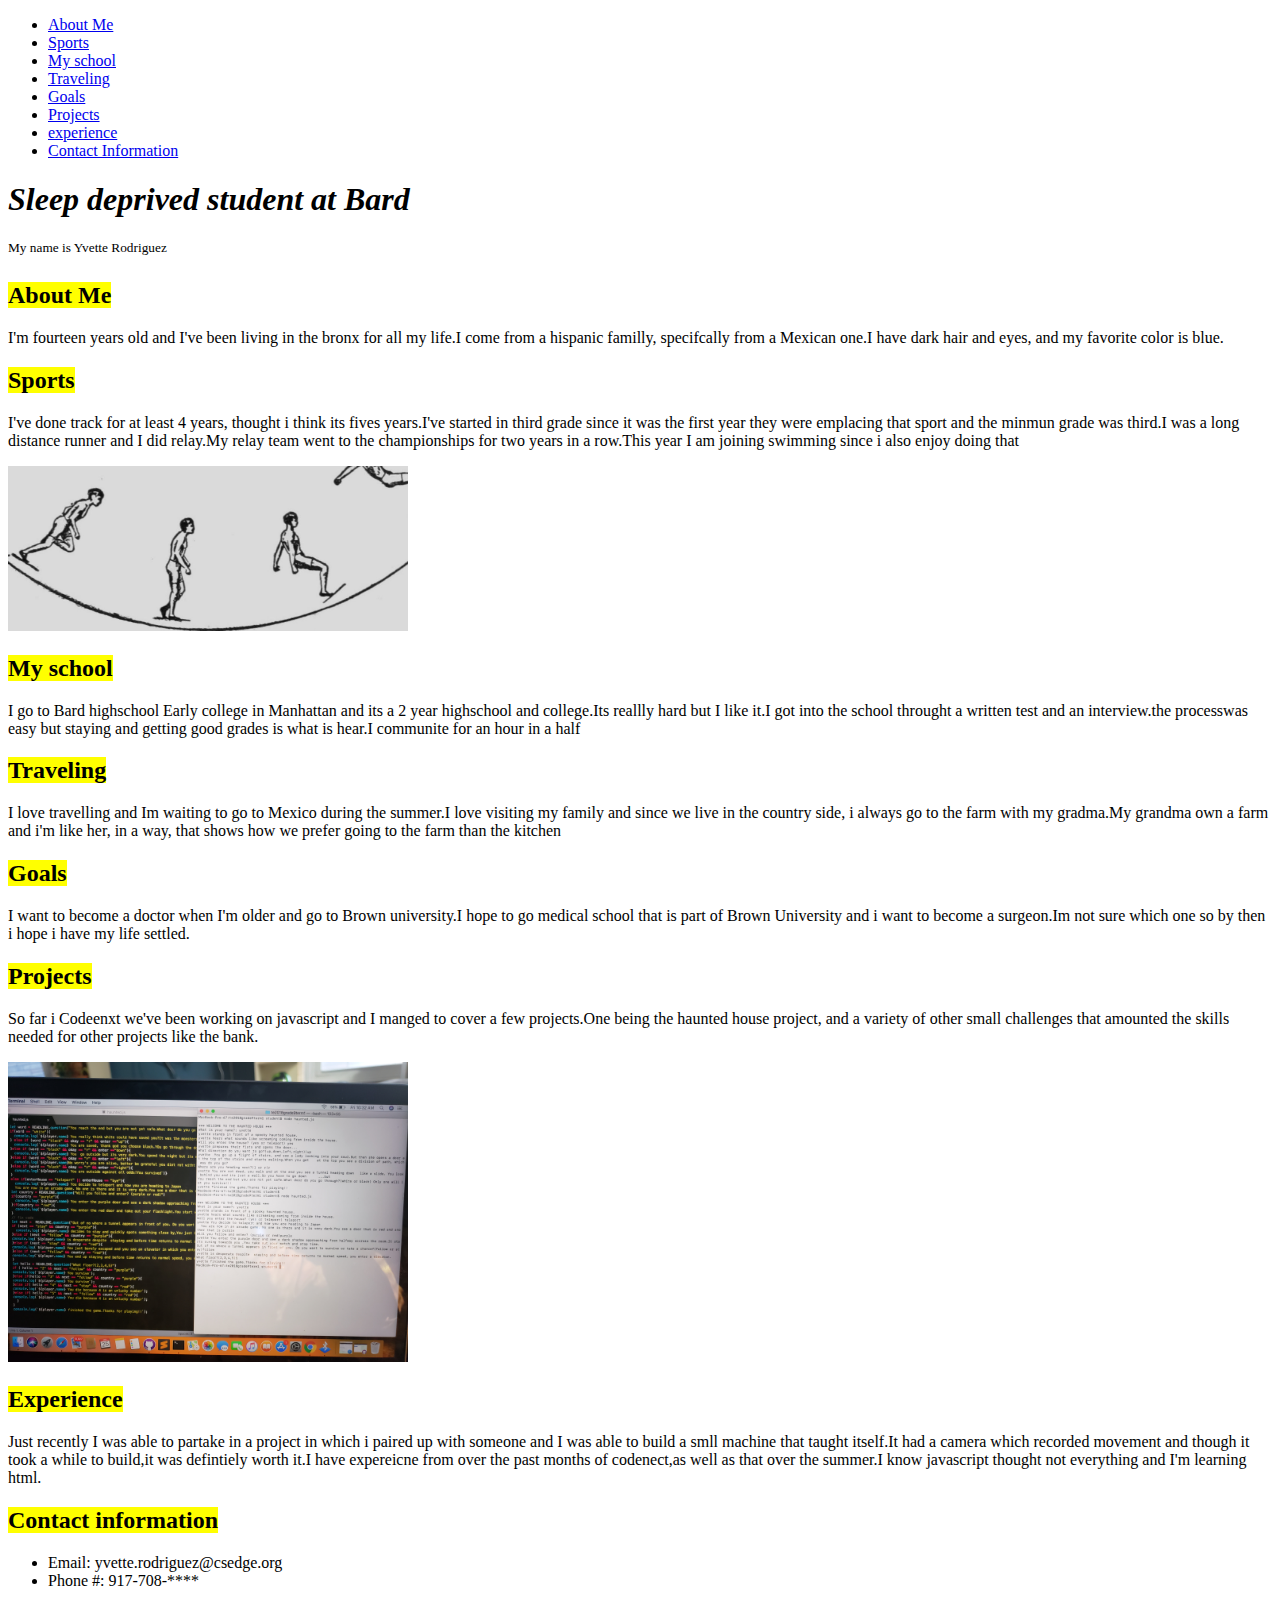
==== index.html @ c1479ac4 "save" ====
<!DOCTYPE html>
<html lang="en" dir="ltr">
  <head>
    <meta charset="utf-8">
    <title></title>
  </head>
  <body>
    <nav>
        <!-- Put your navigational links here -->
        <ul>
          <li> <a href="#about">About Me</a></li>
          <li><a href="#sports">Sports</a></li>
          <li><a href="#Bard">My school</a></li>
          <li><a href="#travel">Traveling</a></li>
          <li><a href="#future">Goals</a></li>
          <li><a href="#never">Projects</a></li>
          <li><a href="#yvette">experience</a></li>
          <li><a href="#experience">Contact Information</a></li>
        </ul>
    </nav>
    <header>
        <!-- Put your introductory content here -->
        <h1 "> <strong><em> Sleep deprived student at Bard</em></strong> </h1>
        <sup> My name is Yvette Rodriguez </sup></h3>
    </header>
    <main>
        <!-- Put your main content here -->
        <h2 id="about"><mark>About Me</mark></h2>
            <p>I'm fourteen years old and I've been living in the bronx for all my life.I come from a hispanic familly, specifcally from a Mexican one.I have dark hair and eyes, and my favorite color is blue.</p>
        <h2 id="sports"><mark>Sports</mark></h2>
            <p>I've done track for at least 4 years, thought i think its fives years.I've started in third grade since it was the first year they were emplacing that sport and the minmun grade was third.I was a long distance runner and I did relay.My relay team went to the championships for two years in a row.This year I am joining swimming since i also enjoy doing that</p>
        <img src="running.gif" alt="running"
            length="800px" width= "400px">
        <h2 id="Bard"><mark>My school</mark></h2>
            <p>I go to Bard highschool Early college in Manhattan and its a 2 year highschool and college.Its reallly hard but I like it.I got into the school throught a written test and an interview.the processwas easy but staying and getting good grades is what is hear.I communite for an hour in a half</p>
        <h2 id="travel"><mark>Traveling</mark></h2>
            <p>I love travelling and Im waiting to go to Mexico during the summer.I love visiting my family and since we live in the country side, i always go to the farm with my gradma.My grandma own a farm and i'm like her, in a way, that shows how we prefer going to the farm than the kitchen</p>
        <h2 id="future"><mark>Goals</mark></h2>
            <p>I want to become a doctor when I'm older and go to Brown university.I hope to go medical school that is part of Brown University and i want to become a surgeon.Im not sure which one so by then i hope i have my life settled.</p>
        <h2 id="never"><mark>Projects</mark></h2>
          <p>So far i  Codeenxt we've been working on javascript and I manged to cover a few projects.One being the haunted house project, and a variety of other small challenges that amounted the skills needed for other projects like the bank.</p>
          <img src="codenext.jpg" alt="computer"
            length="800px" width= "400px">
        <h2 id="yvette"><mark>Experience</mark></h2>
          <p>Just recently I was able to partake in a project in which i paired up with someone and I was able to build a smll machine that taught itself.It had a camera which recorded movement and though it took a while to build,it was defintiely worth it.I  have expereicne from over the past months of codenect,as well as that over the summer.I know javascript thought not everything and I'm learning html.</p>
        <h2 id="experience"><mark>Contact information</mark></h2>
          <p>
            <ul>
              <li>Email: yvette.rodriguez@csedge.org</li>
              <li>Phone #: 917-708-****</li>
            </ul>
          </p>
    </main>
  </body>
</html>
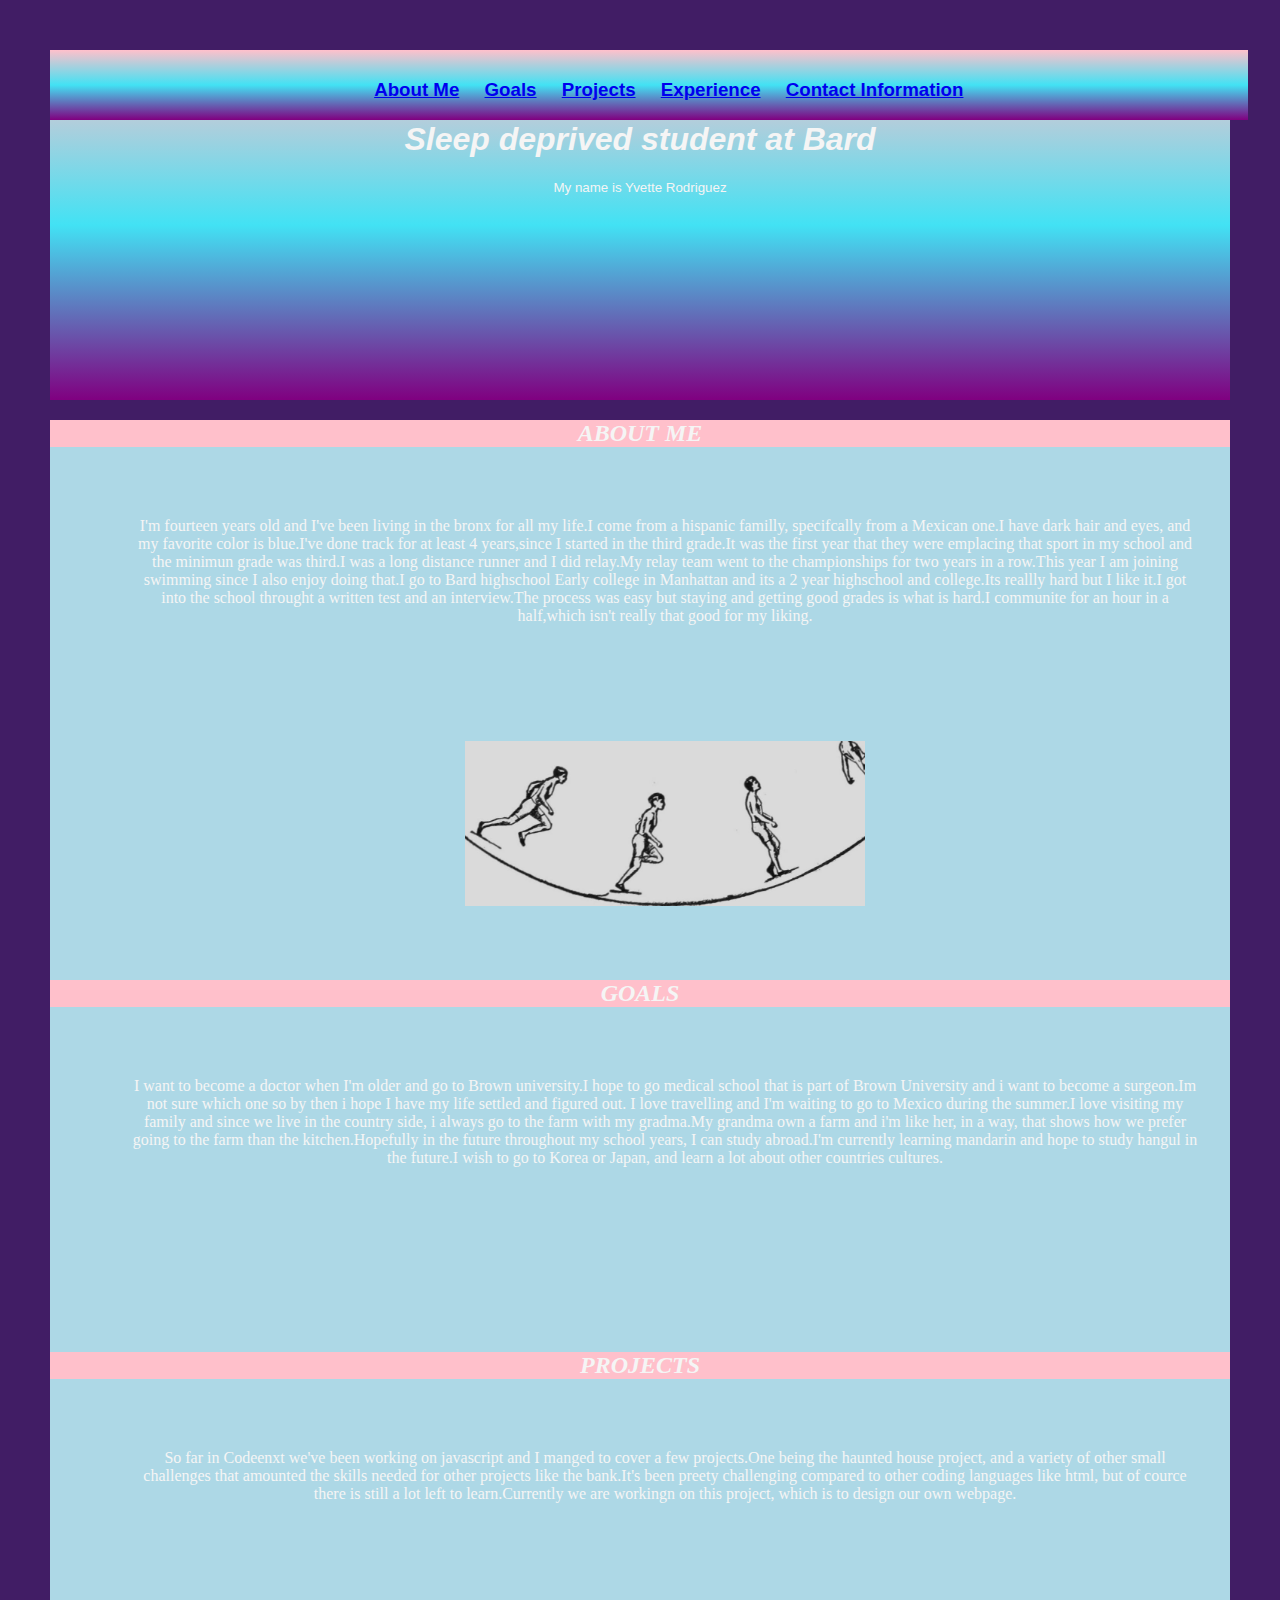
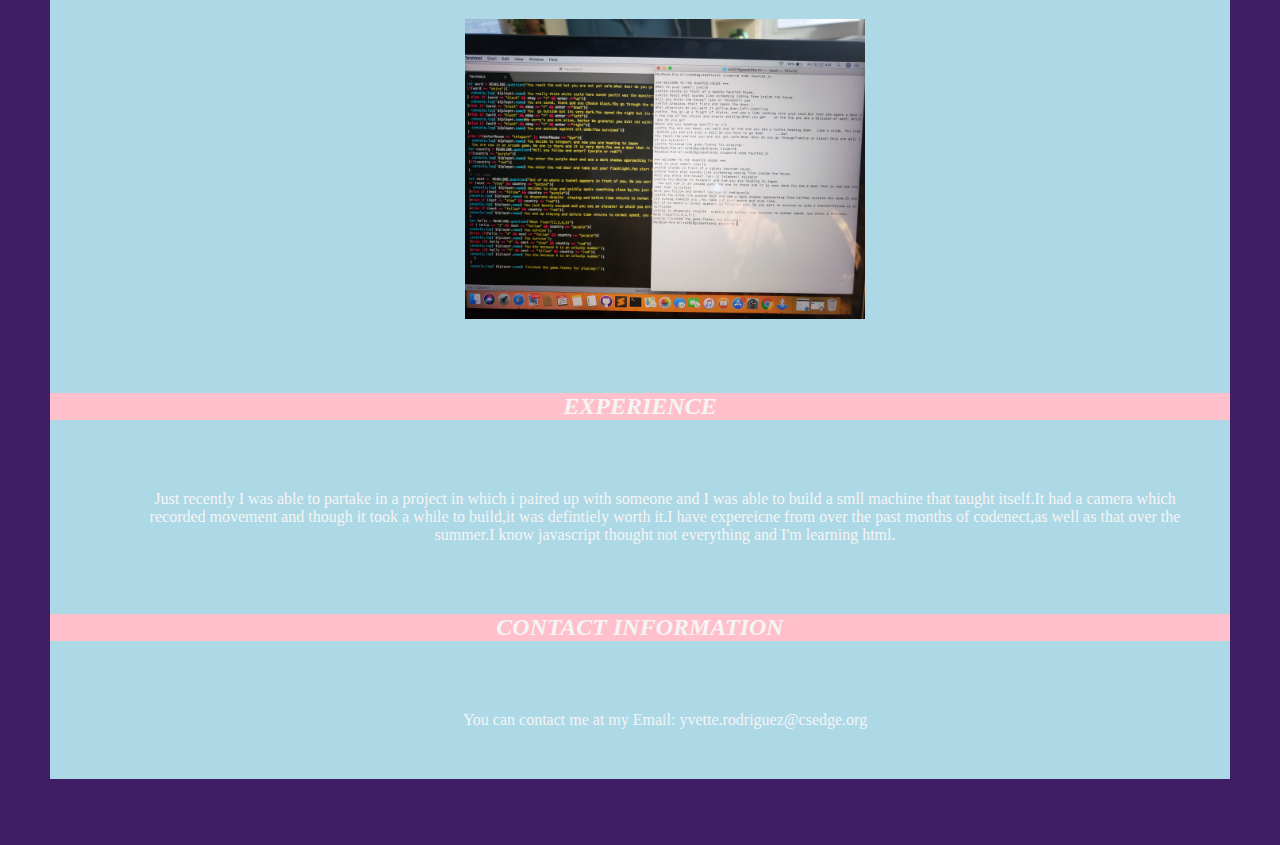
==== commit 46a277c8: "so far" ====
--- a/index.html
+++ b/index.html
@@ -1,22 +1,21 @@
 <!DOCTYPE html>
 <html lang="en" dir="ltr">
   <head>
-    <meta charset="utf-8">
-    <title></title>
+      <title>Yvette Portfolio</title>
+      <link rel="stylesheet" href="style.css">
+
+    
   </head>
   <body>
     <nav>
         <!-- Put your navigational links here -->
-        <ul>
+        <ul><h3>
           <li> <a href="#about">About Me</a></li>
-          <li><a href="#sports">Sports</a></li>
-          <li><a href="#Bard">My school</a></li>
-          <li><a href="#travel">Traveling</a></li>
           <li><a href="#future">Goals</a></li>
           <li><a href="#never">Projects</a></li>
-          <li><a href="#yvette">experience</a></li>
+          <li><a href="#yvette">Experience</a></li>
           <li><a href="#experience">Contact Information</a></li>
-        </ul>
+        </h3></ul>
     </nav>
     <header>
         <!-- Put your introductory content here -->
@@ -25,31 +24,23 @@
     </header>
     <main>
         <!-- Put your main content here -->
-        <h2 id="about"><mark>About Me</mark></h2>
-            <p>I'm fourteen years old and I've been living in the bronx for all my life.I come from a hispanic familly, specifcally from a Mexican one.I have dark hair and eyes, and my favorite color is blue.</p>
-        <h2 id="sports"><mark>Sports</mark></h2>
-            <p>I've done track for at least 4 years, thought i think its fives years.I've started in third grade since it was the first year they were emplacing that sport and the minmun grade was third.I was a long distance runner and I did relay.My relay team went to the championships for two years in a row.This year I am joining swimming since i also enjoy doing that</p>
+        <h2 id="about">About Me</h2>
+            <p>I'm fourteen years old and I've been living in the bronx for all my life.I come from a hispanic familly, specifcally from a Mexican one.I have dark hair and eyes, and my favorite color is blue.I've done track for at least 4 years,since I started in the third grade.It was the first year that they were emplacing that sport in my school and the minimun grade was third.I was a long distance runner and I did relay.My relay team went to the championships for two years in a row.This year I am joining swimming since I also enjoy doing that.I go to Bard highschool Early college in Manhattan and its a 2 year highschool and college.Its reallly hard but I like it.I got into the school throught a written test and an interview.The process was easy but staying and getting good grades is what is hard.I communite for an hour in a half,which isn't really that good for my liking.</p>
         <img src="running.gif" alt="running"
             length="800px" width= "400px">
-        <h2 id="Bard"><mark>My school</mark></h2>
-            <p>I go to Bard highschool Early college in Manhattan and its a 2 year highschool and college.Its reallly hard but I like it.I got into the school throught a written test and an interview.the processwas easy but staying and getting good grades is what is hear.I communite for an hour in a half</p>
-        <h2 id="travel"><mark>Traveling</mark></h2>
-            <p>I love travelling and Im waiting to go to Mexico during the summer.I love visiting my family and since we live in the country side, i always go to the farm with my gradma.My grandma own a farm and i'm like her, in a way, that shows how we prefer going to the farm than the kitchen</p>
-        <h2 id="future"><mark>Goals</mark></h2>
-            <p>I want to become a doctor when I'm older and go to Brown university.I hope to go medical school that is part of Brown University and i want to become a surgeon.Im not sure which one so by then i hope i have my life settled.</p>
-        <h2 id="never"><mark>Projects</mark></h2>
-          <p>So far i  Codeenxt we've been working on javascript and I manged to cover a few projects.One being the haunted house project, and a variety of other small challenges that amounted the skills needed for other projects like the bank.</p>
+       
+    
+        <h2 id="future">Goals</h2>
+            <p>I want to become a doctor when I'm older and go to Brown university.I hope to go medical school that is part of Brown University and i want to become a surgeon.Im not sure which one so by then i hope I have my life settled and figured out. I love travelling and I'm waiting to go to Mexico during the summer.I love visiting my family and since we live in the country side, i always go to the farm with my gradma.My grandma own a farm and i'm like her, in a way, that shows how we prefer going to the farm than the kitchen.Hopefully in the future throughout my school years, I can study abroad.I'm currently learning mandarin and hope to study hangul in the future.I wish to go to Korea or Japan, and learn a lot about other countries cultures.</p></p>
+        <h2 id="never">Projects</h2>
+          <p>So far in Codeenxt we've been working on javascript and I manged to cover a few projects.One being the haunted house project, and a variety of other small challenges that amounted the skills needed for other projects like the bank.It's been preety challenging compared to other coding languages like html, but of cource there is still a lot left to learn.Currently we are workingn on this project, which is to design our own webpage.</p>
           <img src="codenext.jpg" alt="computer"
             length="800px" width= "400px">
-        <h2 id="yvette"><mark>Experience</mark></h2>
+        <h2 id="yvette">Experience</h2>
           <p>Just recently I was able to partake in a project in which i paired up with someone and I was able to build a smll machine that taught itself.It had a camera which recorded movement and though it took a while to build,it was defintiely worth it.I  have expereicne from over the past months of codenect,as well as that over the summer.I know javascript thought not everything and I'm learning html.</p>
-        <h2 id="experience"><mark>Contact information</mark></h2>
-          <p>
-            <ul>
-              <li>Email: yvette.rodriguez@csedge.org</li>
-              <li>Phone #: 917-708-****</li>
-            </ul>
-          </p>
+        <h2 id="experience">Contact information</h2>
+          <p>You can contact me at my Email: yvette.rodriguez@csedge.org</p>
+          
     </main>
   </body>
 </html>
--- a/style.css
+++ b/style.css
@@ -0,0 +1,68 @@
+main{
+text-align: center;
+font-family: 'Bellefair', serif;
+background-color: lightblue;
+}
+
+nav ul li {
+display: inline;
+padding: 10px 0px;
+margin: 0px 10px;
+
+}
+nav {
+	width: 92%;
+	height: 50px;
+	padding: 10px 10px;
+	position: fixed;
+}
+header {
+  	text-align: center;
+ 	height: 300px;
+	padding-top: 50px;
+
+}
+header,nav{background-image: linear-gradient( pink,#42e2f4,purple);}
+body {
+	margin: 0;
+	padding: 50px;
+	color: 	#F5F5F5;
+	background-color: #411d65;
+	text-align: center;
+	font-family: 'PT Sans', sans-serif;
+}
+img{padding-top: 50px;
+  padding-right: 30px;
+  padding-bottom: 50px;
+  padding-left: 80px}
+
+
+main p{padding-top: 50px;
+  padding-right: 30px;
+  padding-bottom: 50px;
+  padding-left: 80px
+	
+	}
+	#about{
+		font-style:italic;
+		text-transform: uppercase;
+		background-color:pink;
+	}
+	#future{
+		font-style:italic;
+		text-transform: uppercase;
+		background-color:pink;}
+	#never{
+		font-style:italic;
+		text-transform: uppercase;
+		background-color:pink;}
+	#yvette{
+		font-style:italic;
+		text-transform: uppercase;
+		background-color:pink;}
+	#experience{
+		font-style:italic;
+		text-transform: uppercase;
+		background-color:pink;}
+
+
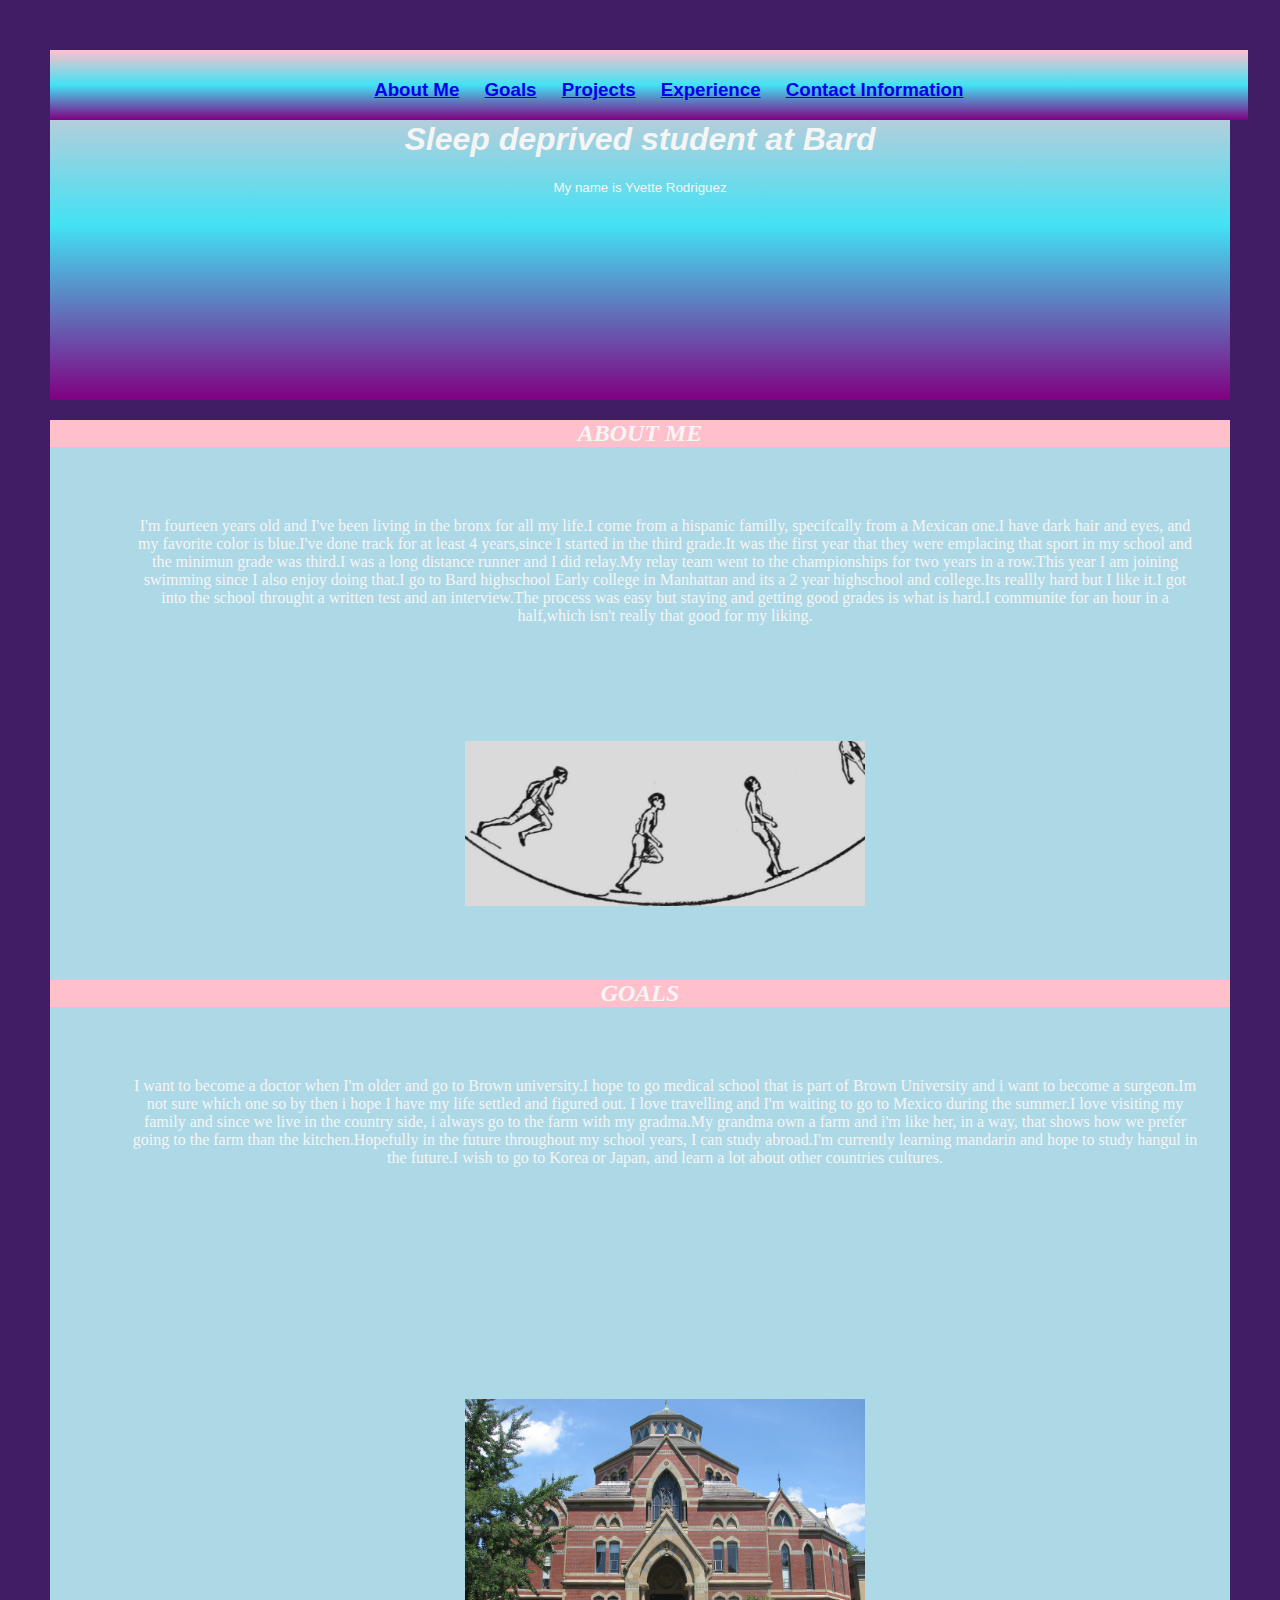
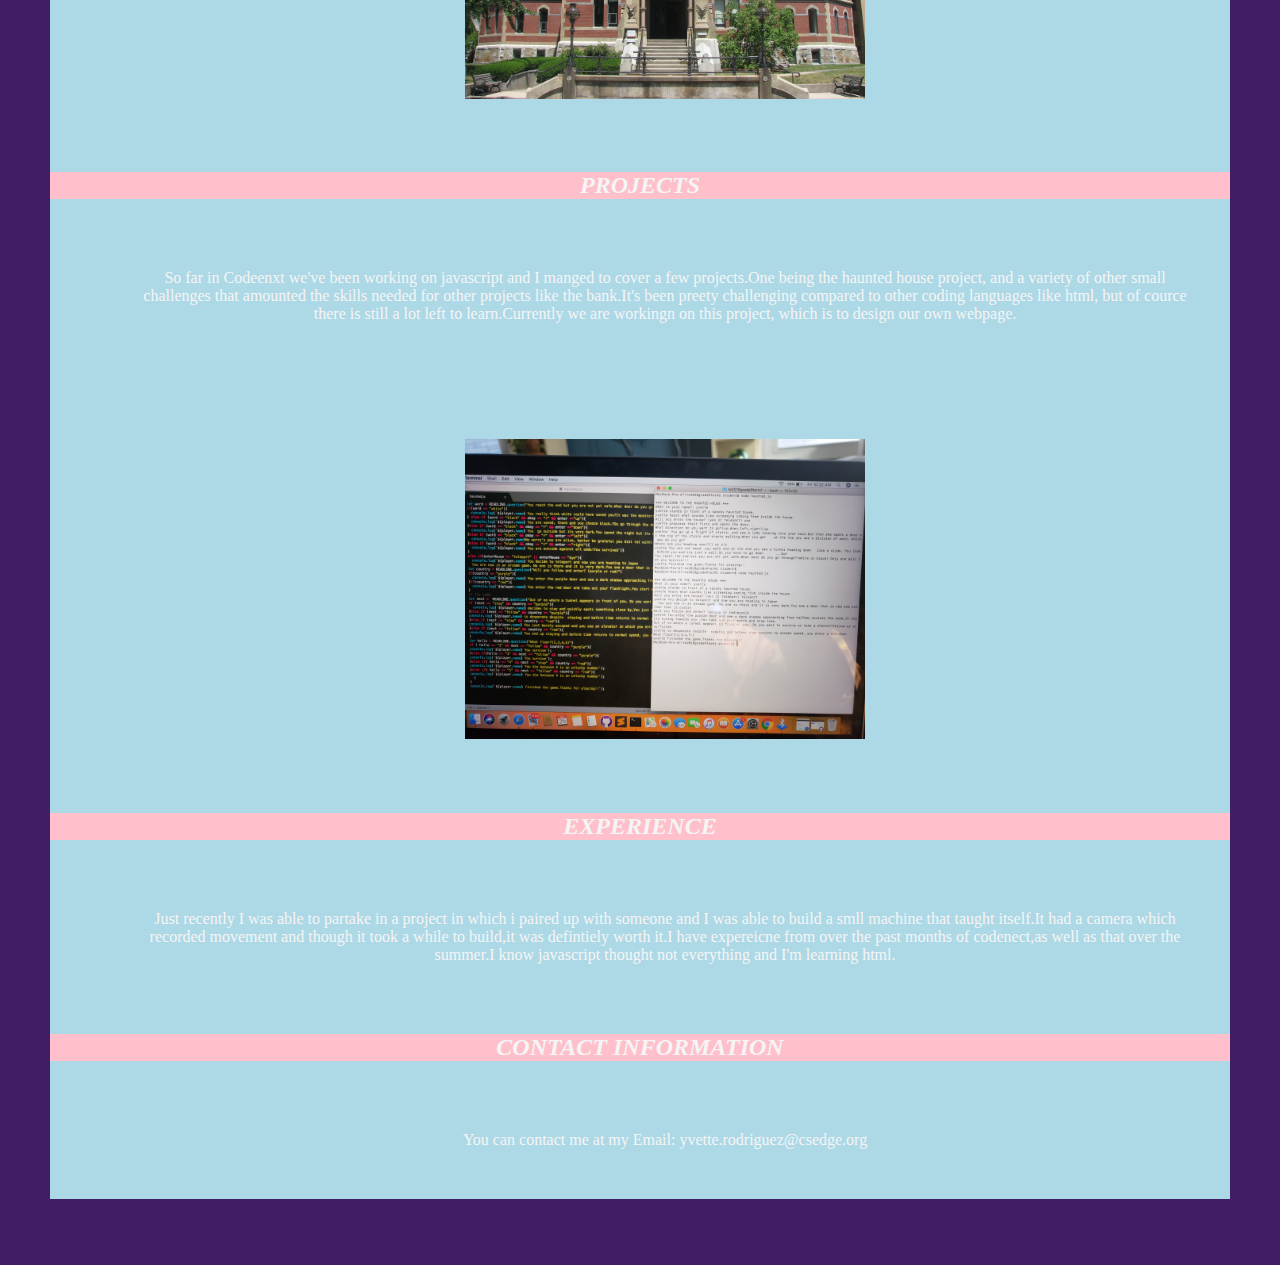
==== commit dae25ce1: "so" ====
--- a/index.html
+++ b/index.html
@@ -21,7 +21,9 @@
         <!-- Put your introductory content here -->
         <h1 "> <strong><em> Sleep deprived student at Bard</em></strong> </h1>
         <sup> My name is Yvette Rodriguez </sup></h3>
+          
     </header>
+  
     <main>
         <!-- Put your main content here -->
         <h2 id="about">About Me</h2>
@@ -32,6 +34,9 @@
     
         <h2 id="future">Goals</h2>
             <p>I want to become a doctor when I'm older and go to Brown university.I hope to go medical school that is part of Brown University and i want to become a surgeon.Im not sure which one so by then i hope I have my life settled and figured out. I love travelling and I'm waiting to go to Mexico during the summer.I love visiting my family and since we live in the country side, i always go to the farm with my gradma.My grandma own a farm and i'm like her, in a way, that shows how we prefer going to the farm than the kitchen.Hopefully in the future throughout my school years, I can study abroad.I'm currently learning mandarin and hope to study hangul in the future.I wish to go to Korea or Japan, and learn a lot about other countries cultures.</p></p>
+             <img src="brown.jpg" alt="school"
+            length="800px" width= "400px">
+       
         <h2 id="never">Projects</h2>
           <p>So far in Codeenxt we've been working on javascript and I manged to cover a few projects.One being the haunted house project, and a variety of other small challenges that amounted the skills needed for other projects like the bank.It's been preety challenging compared to other coding languages like html, but of cource there is still a lot left to learn.Currently we are workingn on this project, which is to design our own webpage.</p>
           <img src="codenext.jpg" alt="computer"
@@ -43,4 +48,9 @@
           
     </main>
   </body>
+
+
+
+
+
 </html>
--- a/style.css
+++ b/style.css
@@ -52,17 +52,15 @@
 		font-style:italic;
 		text-transform: uppercase;
 		background-color:pink;}
-	#never{
-		font-style:italic;
+	#never{font-style:italic;
 		text-transform: uppercase;
 		background-color:pink;}
-	#yvette{
-		font-style:italic;
+	#yvette{font-style:italic;
 		text-transform: uppercase;
 		background-color:pink;}
-	#experience{
-		font-style:italic;
+	#experience{font-style:italic;
 		text-transform: uppercase;
 		background-color:pink;}
 
 
+
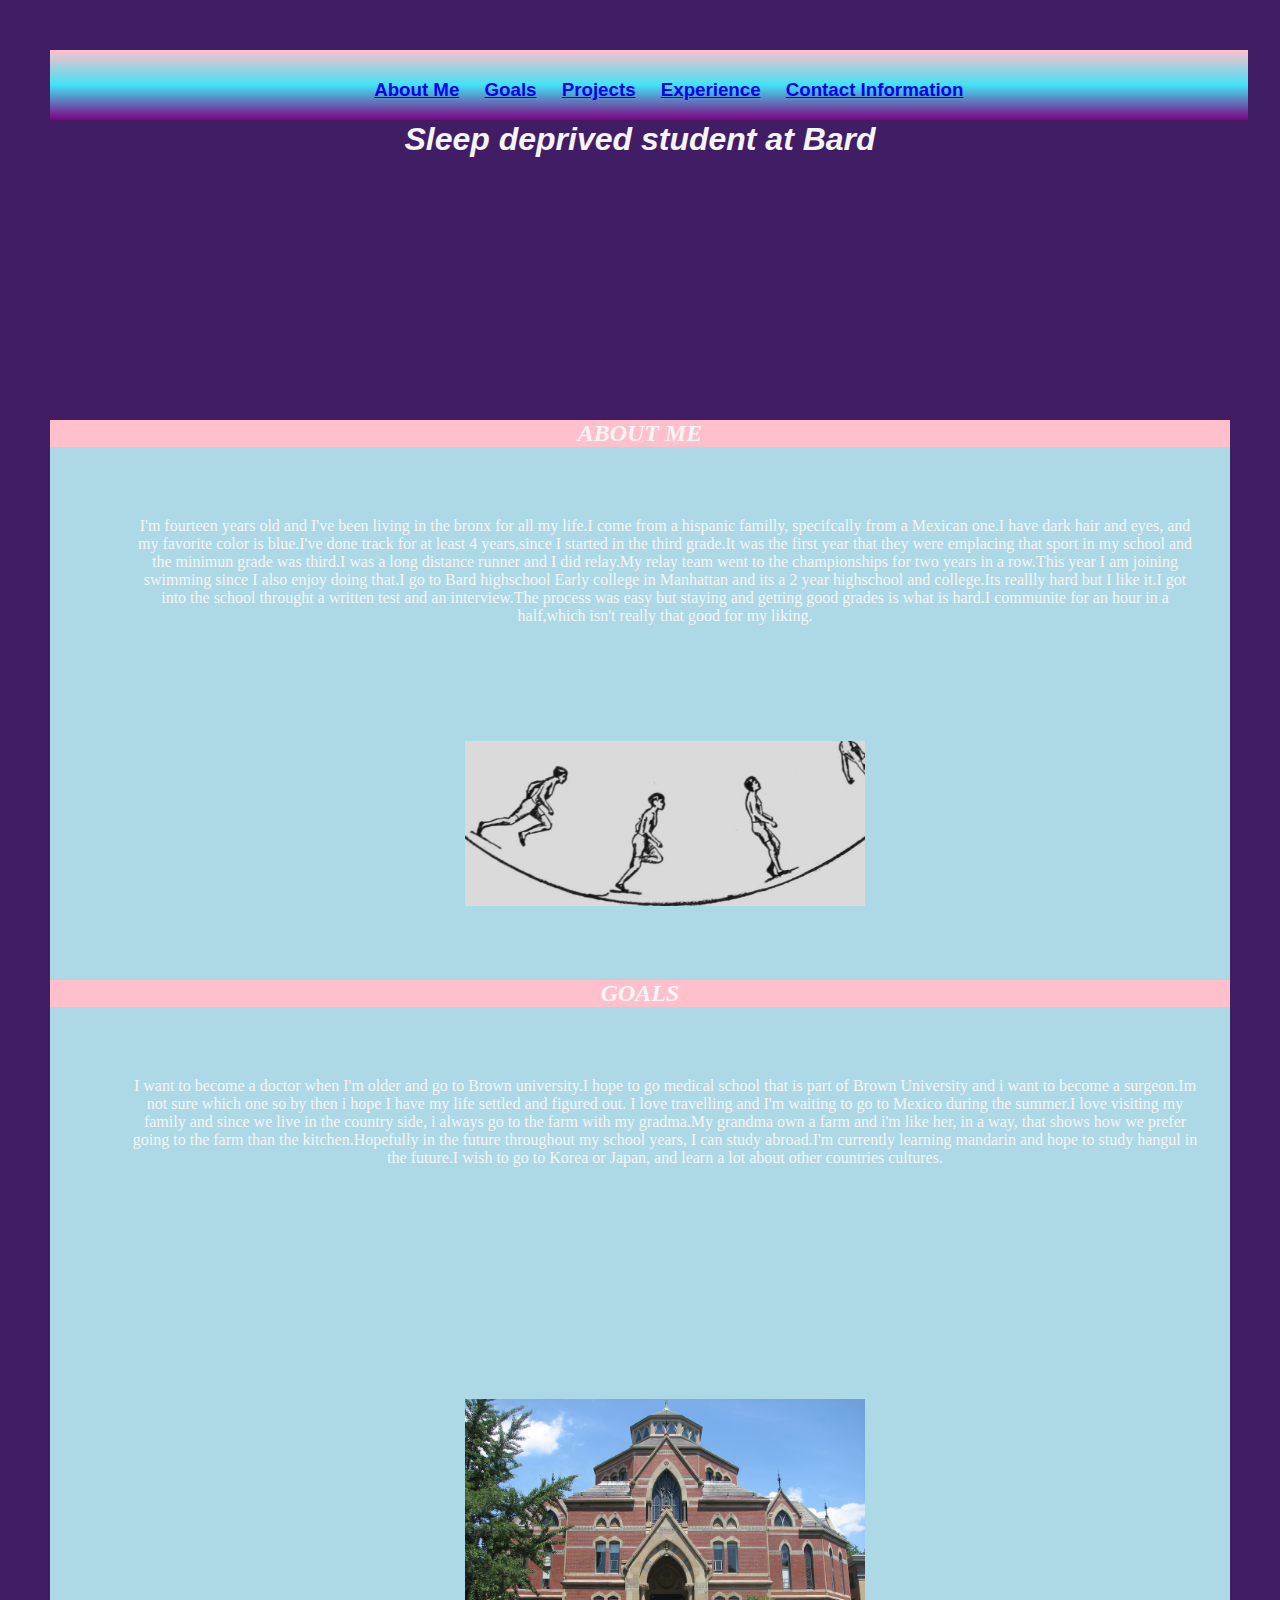
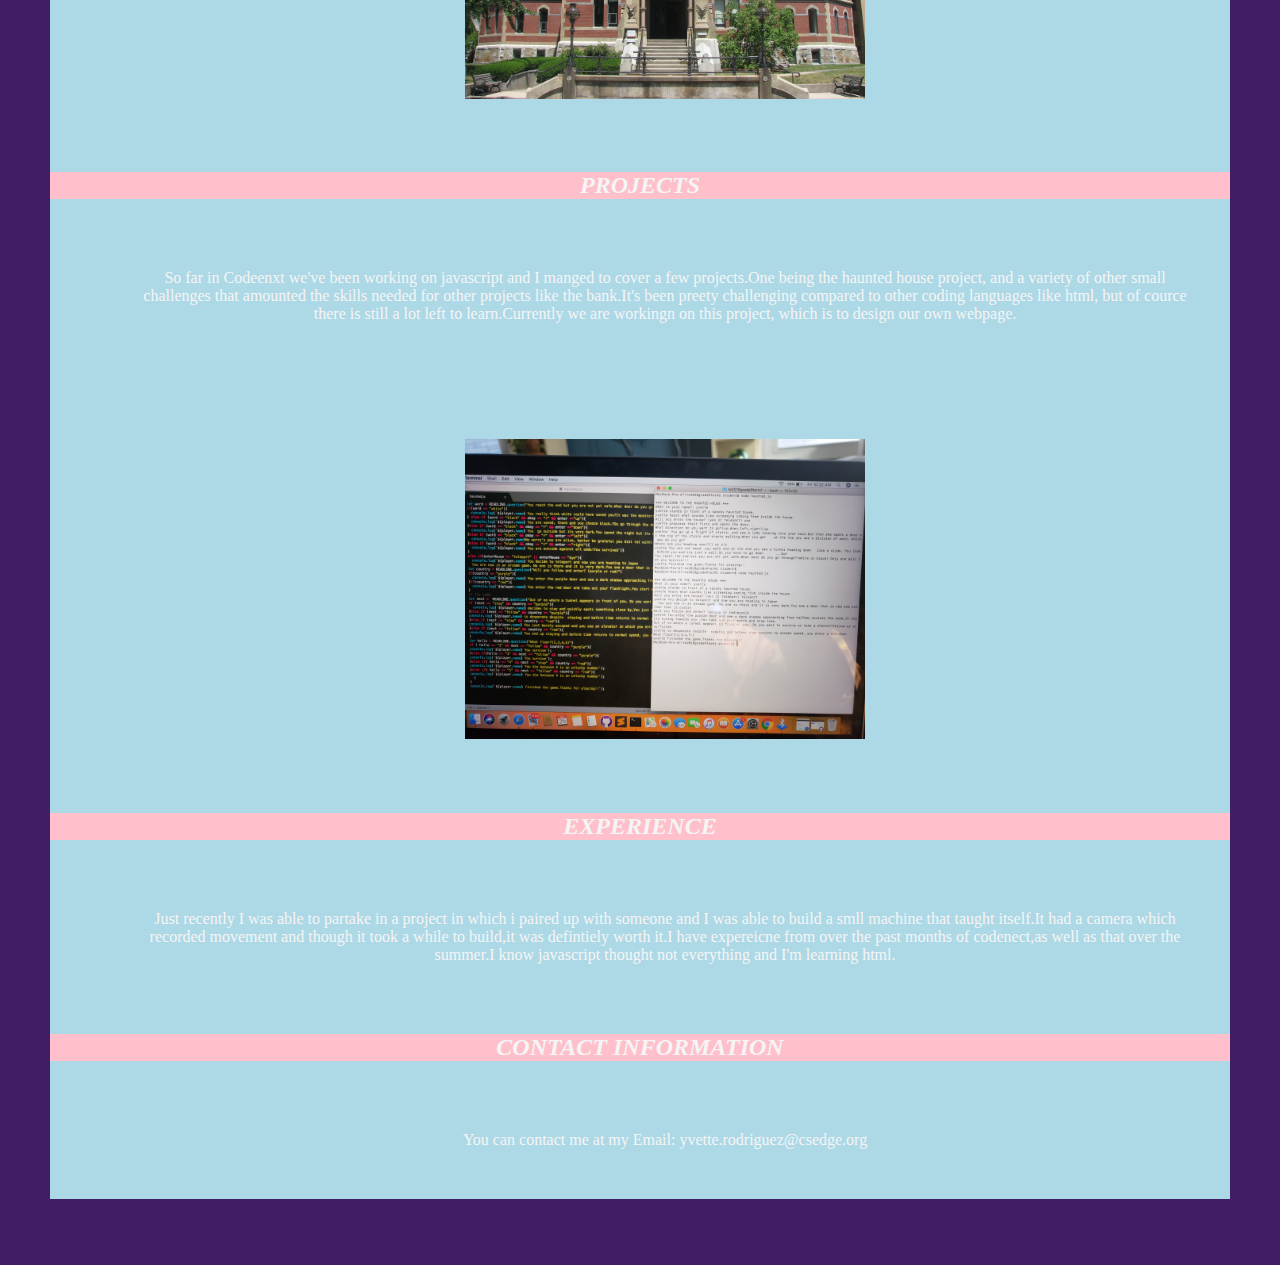
==== commit 2a1b68a7: "save" ====
--- a/index.html
+++ b/index.html
@@ -8,6 +8,7 @@
   </head>
   <body>
     <nav>
+     
         <!-- Put your navigational links here -->
         <ul><h3>
           <li> <a href="#about">About Me</a></li>
@@ -19,9 +20,14 @@
     </nav>
     <header>
         <!-- Put your introductory content here -->
-        <h1 "> <strong><em> Sleep deprived student at Bard</em></strong> </h1>
-        <sup> My name is Yvette Rodriguez </sup></h3>
-          
+        <h1 > <strong><em> Sleep deprived student at Bard</em></strong> </h1>
+
+  
+      
+
+          </header>
+       
+            
     </header>
   
     <main>
--- a/style.css
+++ b/style.css
@@ -20,9 +20,12 @@
   	text-align: center;
  	height: 300px;
 	padding-top: 50px;
+	
 
 }
-header,nav{background-image: linear-gradient( pink,#42e2f4,purple);}
+
+
+nav{background-image: linear-gradient( pink,#42e2f4,purple);}
 body {
 	margin: 0;
 	padding: 50px;
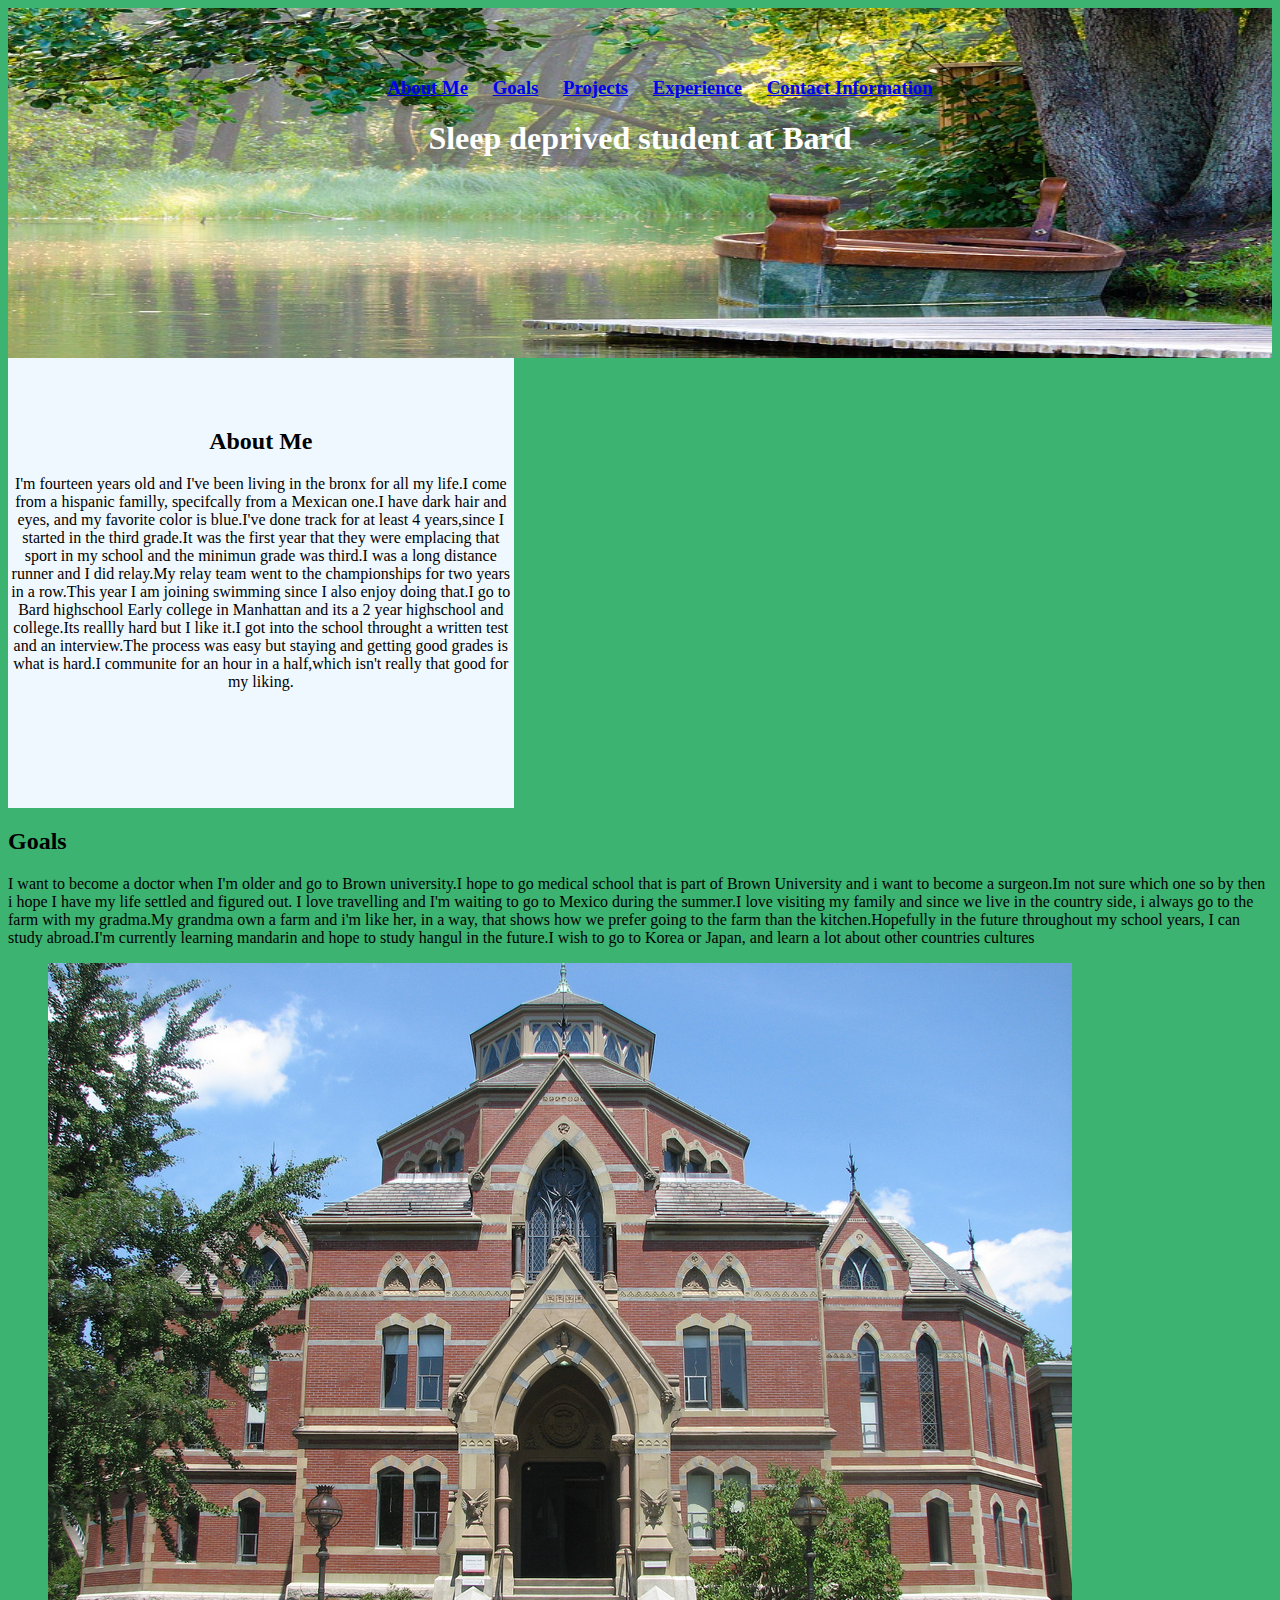
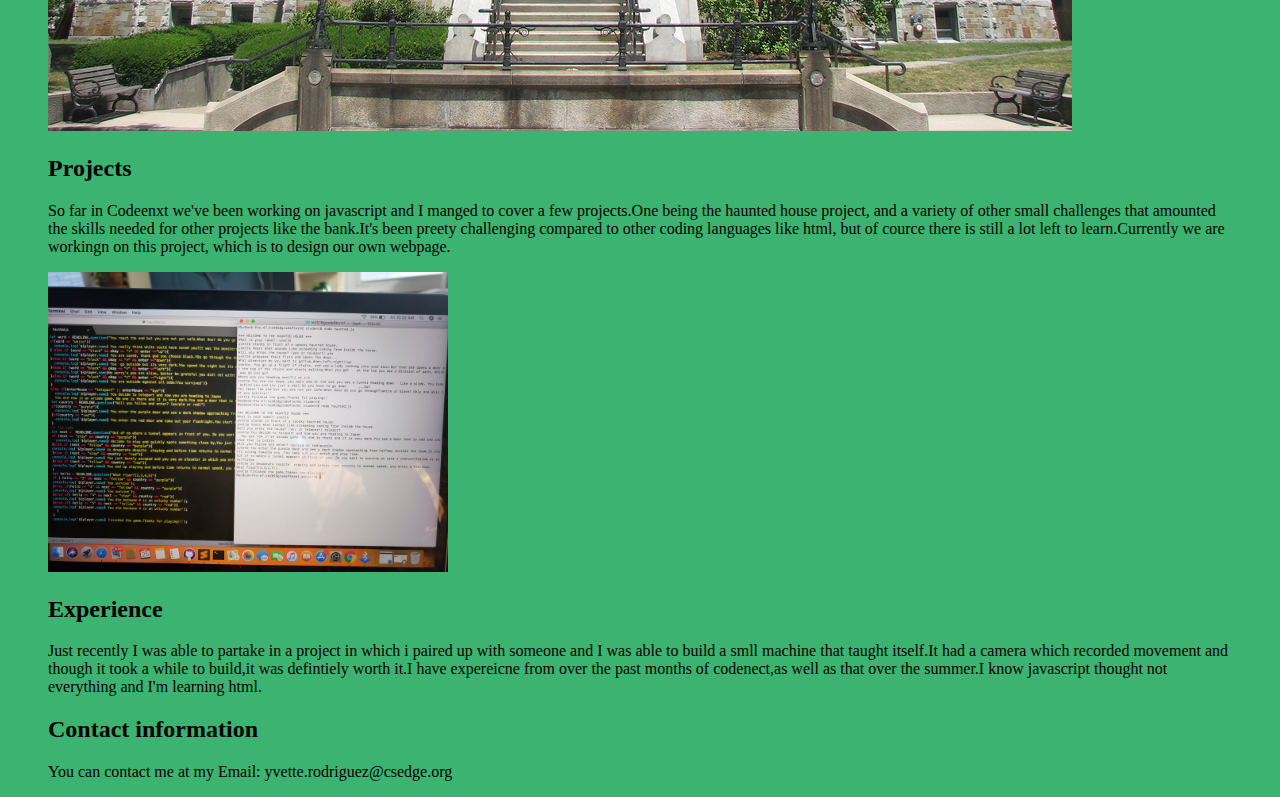
==== commit 8302698e: "so far" ====
--- a/index.html
+++ b/index.html
@@ -7,8 +7,9 @@
     
   </head>
   <body>
+    <div class="section-1">
     <nav>
-     
+     <div class="image" src="nature.jpeg"></div>
         <!-- Put your navigational links here -->
         <ul><h3>
           <li> <a href="#about">About Me</a></li>
@@ -20,8 +21,8 @@
     </nav>
     <header>
         <!-- Put your introductory content here -->
-        <h1 > <strong><em> Sleep deprived student at Bard</em></strong> </h1>
-
+        <h1 >  Sleep deprived student at Bard </h1>
+</div>
   
       
 
@@ -31,18 +32,22 @@
     </header>
   
     <main>
+       <div class="section-2">
         <!-- Put your main content here -->
+
         <h2 id="about">About Me</h2>
             <p>I'm fourteen years old and I've been living in the bronx for all my life.I come from a hispanic familly, specifcally from a Mexican one.I have dark hair and eyes, and my favorite color is blue.I've done track for at least 4 years,since I started in the third grade.It was the first year that they were emplacing that sport in my school and the minimun grade was third.I was a long distance runner and I did relay.My relay team went to the championships for two years in a row.This year I am joining swimming since I also enjoy doing that.I go to Bard highschool Early college in Manhattan and its a 2 year highschool and college.Its reallly hard but I like it.I got into the school throught a written test and an interview.The process was easy but staying and getting good grades is what is hard.I communite for an hour in a half,which isn't really that good for my liking.</p>
-        <img src="running.gif" alt="running"
-            length="800px" width= "400px">
-       
-    
-        <h2 id="future">Goals</h2>
-            <p>I want to become a doctor when I'm older and go to Brown university.I hope to go medical school that is part of Brown University and i want to become a surgeon.Im not sure which one so by then i hope I have my life settled and figured out. I love travelling and I'm waiting to go to Mexico during the summer.I love visiting my family and since we live in the country side, i always go to the farm with my gradma.My grandma own a farm and i'm like her, in a way, that shows how we prefer going to the farm than the kitchen.Hopefully in the future throughout my school years, I can study abroad.I'm currently learning mandarin and hope to study hangul in the future.I wish to go to Korea or Japan, and learn a lot about other countries cultures.</p></p>
-             <img src="brown.jpg" alt="school"
-            length="800px" width= "400px">
-       
+              
+        </div>
+  <div class="section-3">
+        
+          <h2 id="future">Goals</h2>
+          <p>I want to become a doctor when I'm older and go to Brown university.I hope to go medical school that is part of Brown University and i want to become a surgeon.Im not sure which one so by then i hope I have my life settled and figured out. I love travelling and I'm waiting to go to Mexico during the summer.I love visiting my family and since we live in the country side, i always go to the farm with my gradma.My grandma own a farm and i'm like her, in a way, that shows how we prefer going to the farm than the kitchen.Hopefully in the future throughout my school years, I can study abroad.I'm currently learning mandarin and hope to study hangul in the future.I wish to go to Korea or Japan, and learn a lot about other countries cultures</p>
+        
+          
+        </div>
+         <figure>
+          <img src="brown.jpg" alt="ran">
         <h2 id="never">Projects</h2>
           <p>So far in Codeenxt we've been working on javascript and I manged to cover a few projects.One being the haunted house project, and a variety of other small challenges that amounted the skills needed for other projects like the bank.It's been preety challenging compared to other coding languages like html, but of cource there is still a lot left to learn.Currently we are workingn on this project, which is to design our own webpage.</p>
           <img src="codenext.jpg" alt="computer"
--- a/style.css
+++ b/style.css
@@ -1,69 +1,39 @@
-main{
-text-align: center;
-font-family: 'Bellefair', serif;
-background-color: lightblue;
+body {background-color:#3CB371;
+	}
+
+	
+nav ul li {
+display: inline;
+margin: 0px 10px;
+text-align:center;
+
+}
+header h1{
+	text-align:center
+	font: 'Major Mono Display', monospace;
+	color:white;
+}
+.section-1{
+
+	height: 300px;
+	padding-top: 50px;
+	text-align: center;
+	background: #3CB371 url("boat.jpg") no-repeat scroll center;
+	background-size: 1500px 500px;
+}
+  
+.section-2{
+	  height: 400px;
+      width: 40%;
+	padding-top: 50px;
+	text-align: center;
+	background: #F0F8FF  no-repeat scroll center;
+
+.section-3{
+	height: 200px;
+      width: 40%;
+	padding-top: 50px;
+	text-align: center;
+	background: #F0F8FF  no-repeat scroll center;
 }
 
-nav ul li {
-display: inline;
-padding: 10px 0px;
-margin: 0px 10px;
-
-}
-nav {
-	width: 92%;
-	height: 50px;
-	padding: 10px 10px;
-	position: fixed;
-}
-header {
-  	text-align: center;
- 	height: 300px;
-	padding-top: 50px;
-	
-
-}
-
-
-nav{background-image: linear-gradient( pink,#42e2f4,purple);}
-body {
-	margin: 0;
-	padding: 50px;
-	color: 	#F5F5F5;
-	background-color: #411d65;
-	text-align: center;
-	font-family: 'PT Sans', sans-serif;
-}
-img{padding-top: 50px;
-  padding-right: 30px;
-  padding-bottom: 50px;
-  padding-left: 80px}
-
-
-main p{padding-top: 50px;
-  padding-right: 30px;
-  padding-bottom: 50px;
-  padding-left: 80px
-	
-	}
-	#about{
-		font-style:italic;
-		text-transform: uppercase;
-		background-color:pink;
-	}
-	#future{
-		font-style:italic;
-		text-transform: uppercase;
-		background-color:pink;}
-	#never{font-style:italic;
-		text-transform: uppercase;
-		background-color:pink;}
-	#yvette{font-style:italic;
-		text-transform: uppercase;
-		background-color:pink;}
-	#experience{font-style:italic;
-		text-transform: uppercase;
-		background-color:pink;}
-
-
-
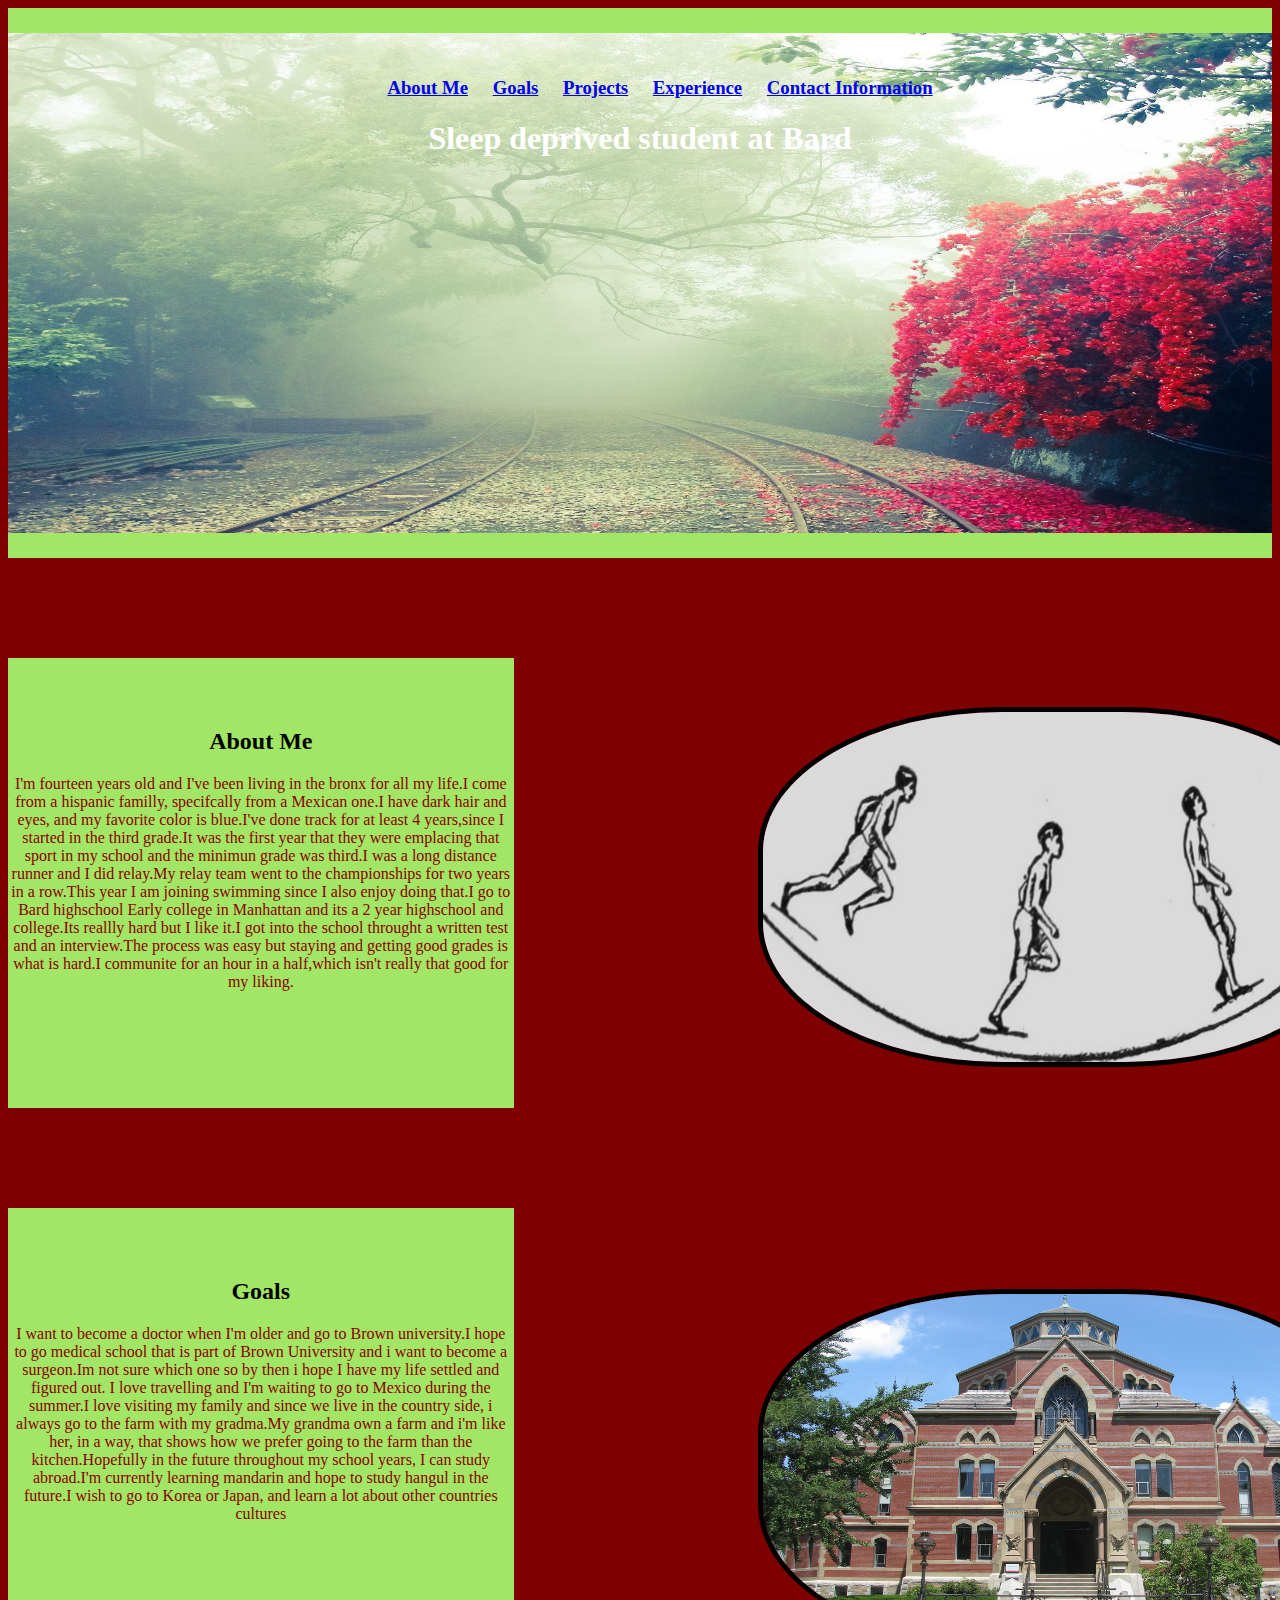
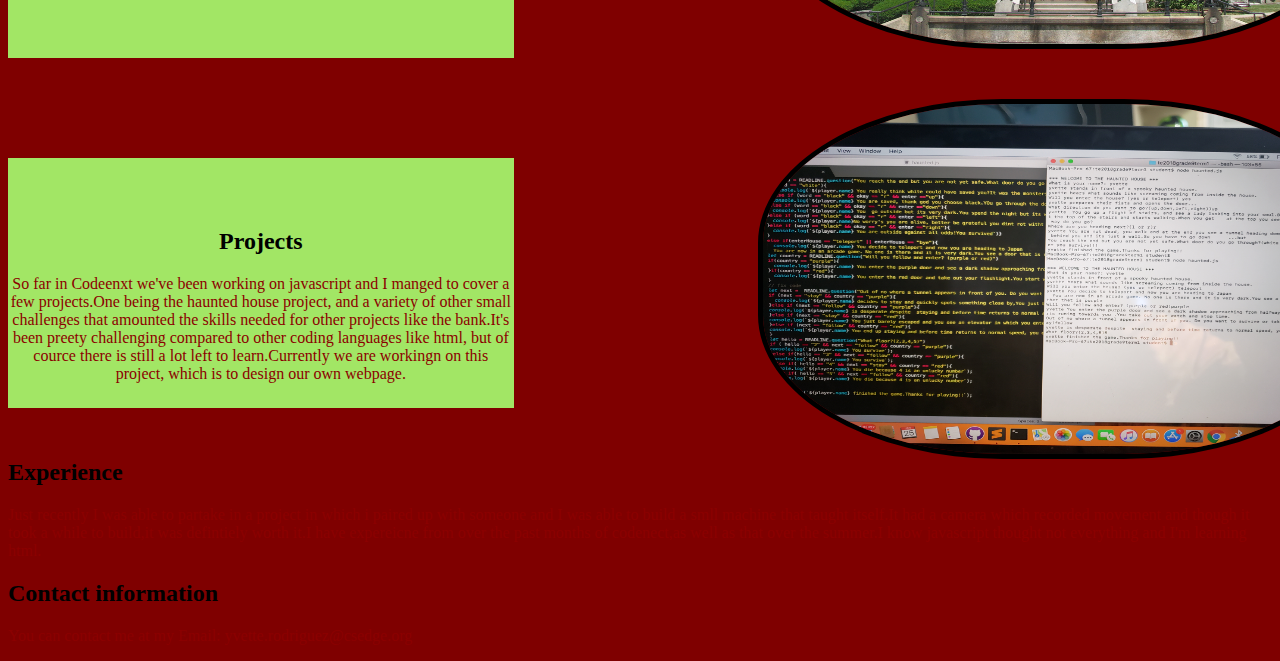
==== commit 2b442c17: "almost" ====
--- a/index.html
+++ b/index.html
@@ -9,7 +9,7 @@
   <body>
     <div class="section-1">
     <nav>
-     <div class="image" src="nature.jpeg"></div>
+     <div class="image" src="black.jpg"></div>
         <!-- Put your navigational links here -->
         <ul><h3>
           <li> <a href="#about">About Me</a></li>
@@ -38,20 +38,23 @@
         <h2 id="about">About Me</h2>
             <p>I'm fourteen years old and I've been living in the bronx for all my life.I come from a hispanic familly, specifcally from a Mexican one.I have dark hair and eyes, and my favorite color is blue.I've done track for at least 4 years,since I started in the third grade.It was the first year that they were emplacing that sport in my school and the minimun grade was third.I was a long distance runner and I did relay.My relay team went to the championships for two years in a row.This year I am joining swimming since I also enjoy doing that.I go to Bard highschool Early college in Manhattan and its a 2 year highschool and college.Its reallly hard but I like it.I got into the school throught a written test and an interview.The process was easy but staying and getting good grades is what is hard.I communite for an hour in a half,which isn't really that good for my liking.</p>
               
+
+<img style="float: left; margin: -300px 0px 0px 750px;" src="running.gif" height ="350" width="600" />
+
         </div>
   <div class="section-3">
         
           <h2 id="future">Goals</h2>
           <p>I want to become a doctor when I'm older and go to Brown university.I hope to go medical school that is part of Brown University and i want to become a surgeon.Im not sure which one so by then i hope I have my life settled and figured out. I love travelling and I'm waiting to go to Mexico during the summer.I love visiting my family and since we live in the country side, i always go to the farm with my gradma.My grandma own a farm and i'm like her, in a way, that shows how we prefer going to the farm than the kitchen.Hopefully in the future throughout my school years, I can study abroad.I'm currently learning mandarin and hope to study hangul in the future.I wish to go to Korea or Japan, and learn a lot about other countries cultures</p>
-        
+        <img style="float: left; margin: -250px 0px 0px 750px;" src="brown.jpg" height ="350" width="600" />
           
         </div>
-         <figure>
-          <img src="brown.jpg" alt="ran">
+        <div class="section-4">
         <h2 id="never">Projects</h2>
           <p>So far in Codeenxt we've been working on javascript and I manged to cover a few projects.One being the haunted house project, and a variety of other small challenges that amounted the skills needed for other projects like the bank.It's been preety challenging compared to other coding languages like html, but of cource there is still a lot left to learn.Currently we are workingn on this project, which is to design our own webpage.</p>
-          <img src="codenext.jpg" alt="computer"
-            length="800px" width= "400px">
+          <img style="float: left; margin: -300px 0px 0px 750px;" src="codenext.jpg" height ="350" width="600" />
+        </div>
+       
         <h2 id="yvette">Experience</h2>
           <p>Just recently I was able to partake in a project in which i paired up with someone and I was able to build a smll machine that taught itself.It had a camera which recorded movement and though it took a while to build,it was defintiely worth it.I  have expereicne from over the past months of codenect,as well as that over the summer.I know javascript thought not everything and I'm learning html.</p>
         <h2 id="experience">Contact information</h2>
--- a/style.css
+++ b/style.css
@@ -1,4 +1,4 @@
-body {background-color:#3CB371;
+body {background-color:#7F0000;
 	}
 
 	
@@ -15,25 +15,44 @@
 }
 .section-1{
 
-	height: 300px;
+	height: 500px;
 	padding-top: 50px;
 	text-align: center;
-	background: #3CB371 url("boat.jpg") no-repeat scroll center;
+	background: #a2e665 url("black.jpg") no-repeat scroll center;
 	background-size: 1500px 500px;
 }
   
 .section-2{
+	margin-top:100px;
 	  height: 400px;
       width: 40%;
 	padding-top: 50px;
 	text-align: center;
-	background: #F0F8FF  no-repeat scroll center;
+	background: #a2e665  no-repeat scroll center;}
 
 .section-3{
+		  height: 400px;
+      width: 40%;
+	padding-top: 50px;
+	text-align: center;
+	background: #a2e665 no-repeat scroll center;
+	margin-top:100px;
+}
+
+.section-4{
+	margin-top:100px;
 	height: 200px;
       width: 40%;
 	padding-top: 50px;
 	text-align: center;
-	background: #F0F8FF  no-repeat scroll center;
+	background: #a2e665  no-repeat scroll center;
+}
+img {
+  border-style: solid;
+  border-width: 5px;
+ border-radius: 40%;
 }
 
+p{
+	color:#8b0000;
+}
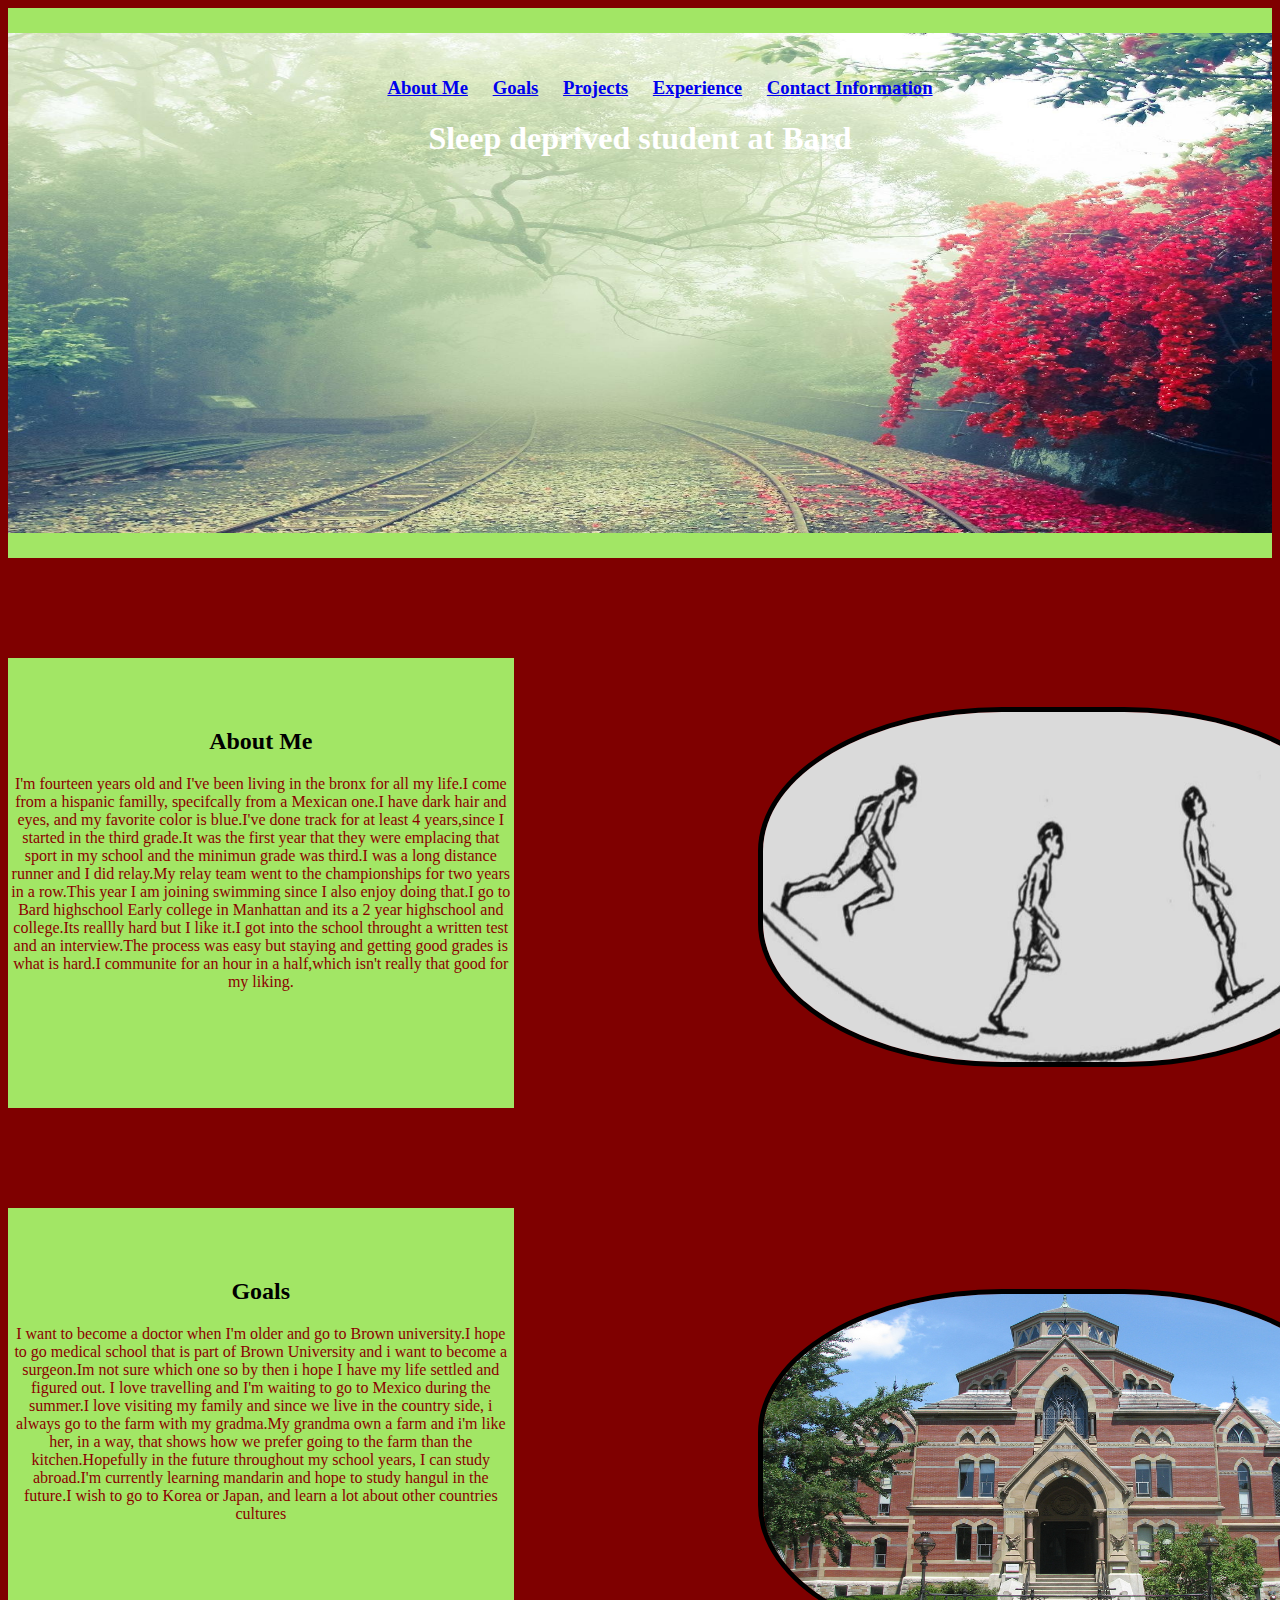
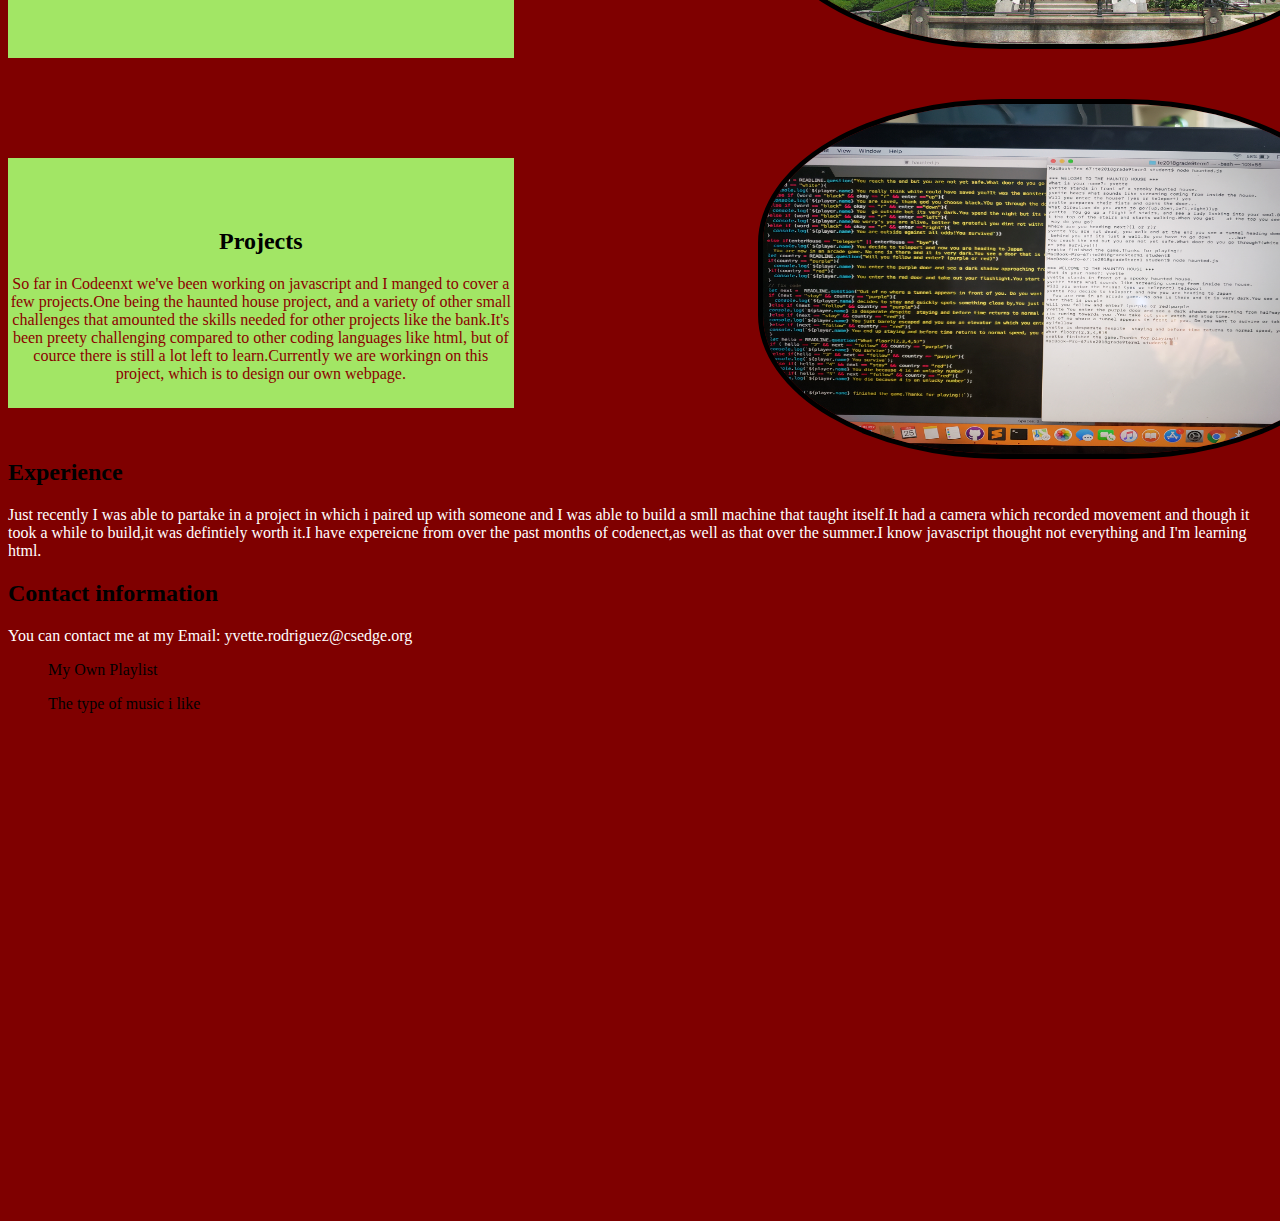
==== commit 62a92ab8: "finished" ====
--- a/index.html
+++ b/index.html
@@ -54,12 +54,17 @@
           <p>So far in Codeenxt we've been working on javascript and I manged to cover a few projects.One being the haunted house project, and a variety of other small challenges that amounted the skills needed for other projects like the bank.It's been preety challenging compared to other coding languages like html, but of cource there is still a lot left to learn.Currently we are workingn on this project, which is to design our own webpage.</p>
           <img style="float: left; margin: -300px 0px 0px 750px;" src="codenext.jpg" height ="350" width="600" />
         </div>
-       
+       <div class="section-5">
         <h2 id="yvette">Experience</h2>
           <p>Just recently I was able to partake in a project in which i paired up with someone and I was able to build a smll machine that taught itself.It had a camera which recorded movement and though it took a while to build,it was defintiely worth it.I  have expereicne from over the past months of codenect,as well as that over the summer.I know javascript thought not everything and I'm learning html.</p>
+</div>
+<div class="section-6">
         <h2 id="experience">Contact information</h2>
           <p>You can contact me at my Email: yvette.rodriguez@csedge.org</p>
-          
+          </div>
+           <ol>My Own Playlist</ol>
+           <ol>The type of music i like</ol>
+ <iframe src="https://open.spotify.com/embed/user/a5m69ecu8pq6xq50mulhnoy70/playlist/5HWAsvhJxxKJhZoA5peuWm" width="300" height="480" frameborder="0" allowtransparency="true" allow="encrypted-media"></iframe>
     </main>
   </body>
 
--- a/style.css
+++ b/style.css
@@ -56,3 +56,11 @@
 p{
 	color:#8b0000;
 }
+.section-5 p{
+
+	color:#FFFFFF;
+}
+.section-6 p{
+
+	color:#FFFFFF;
+}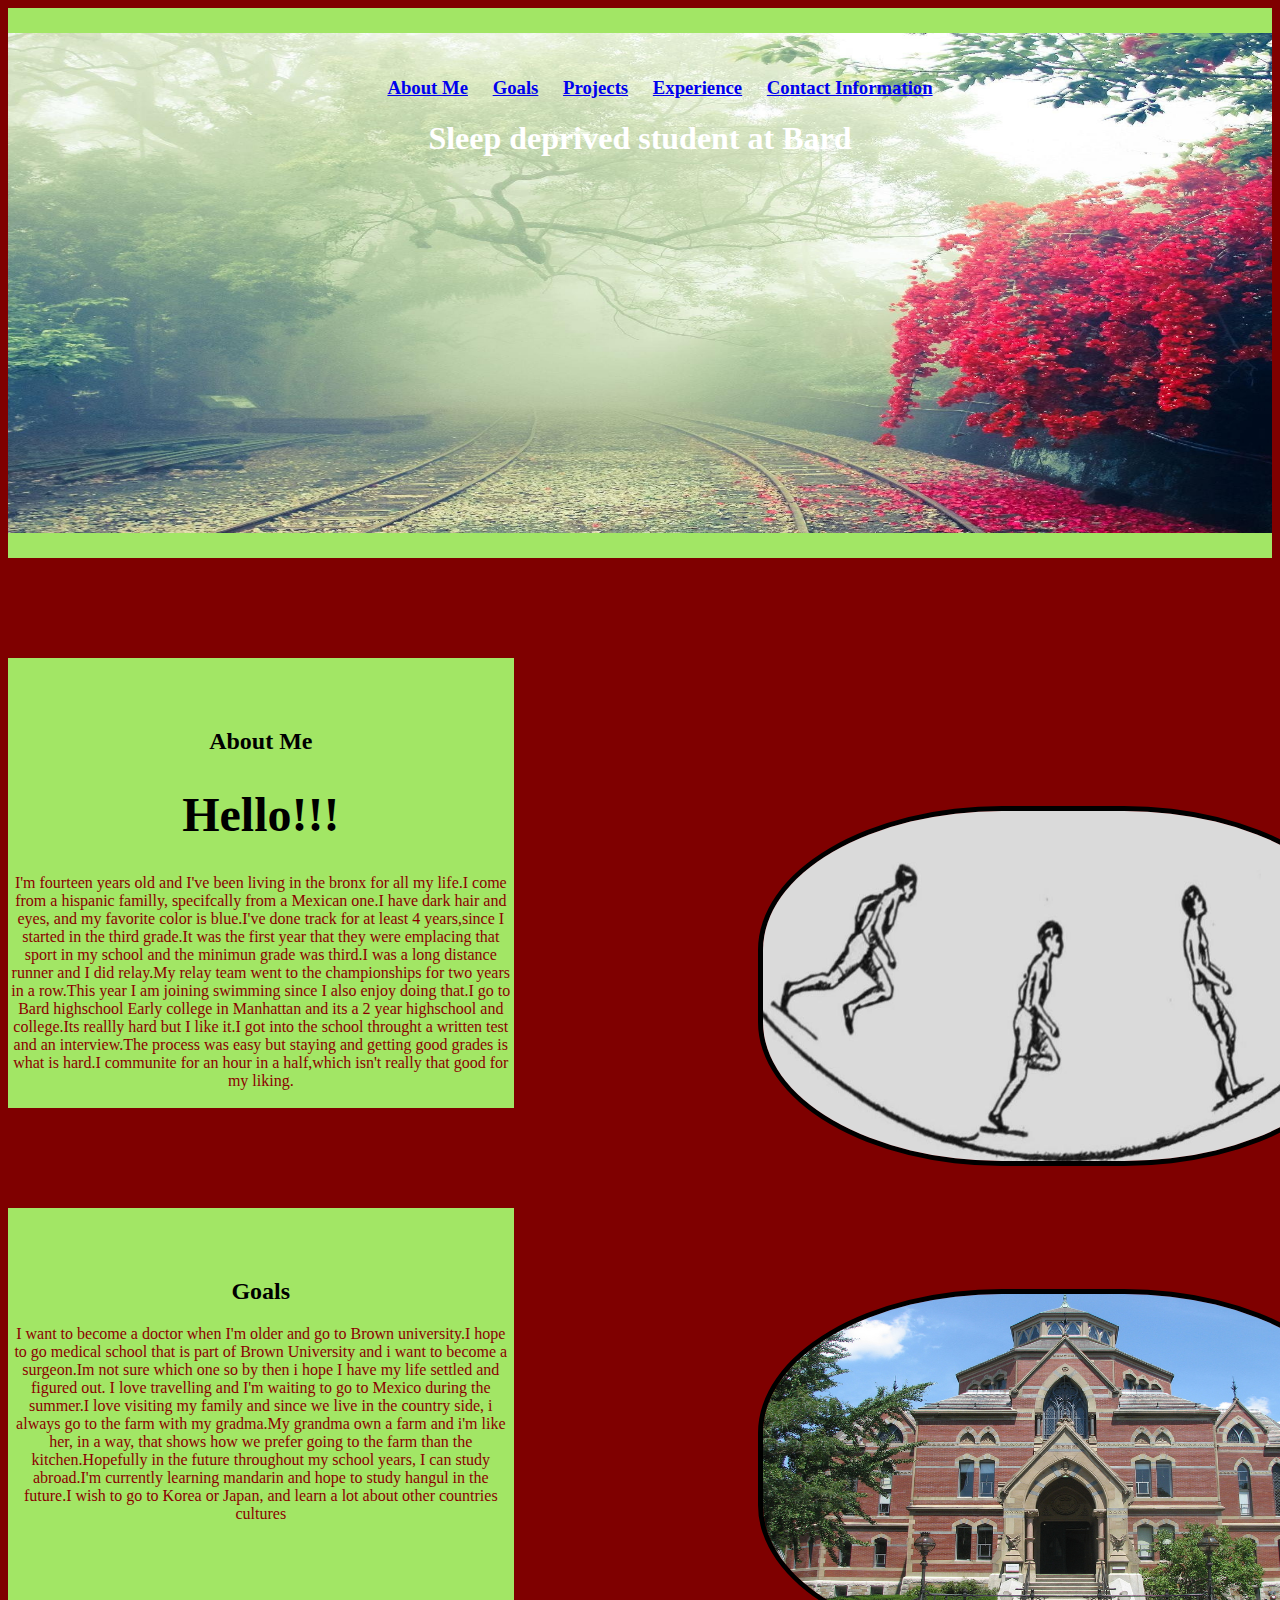
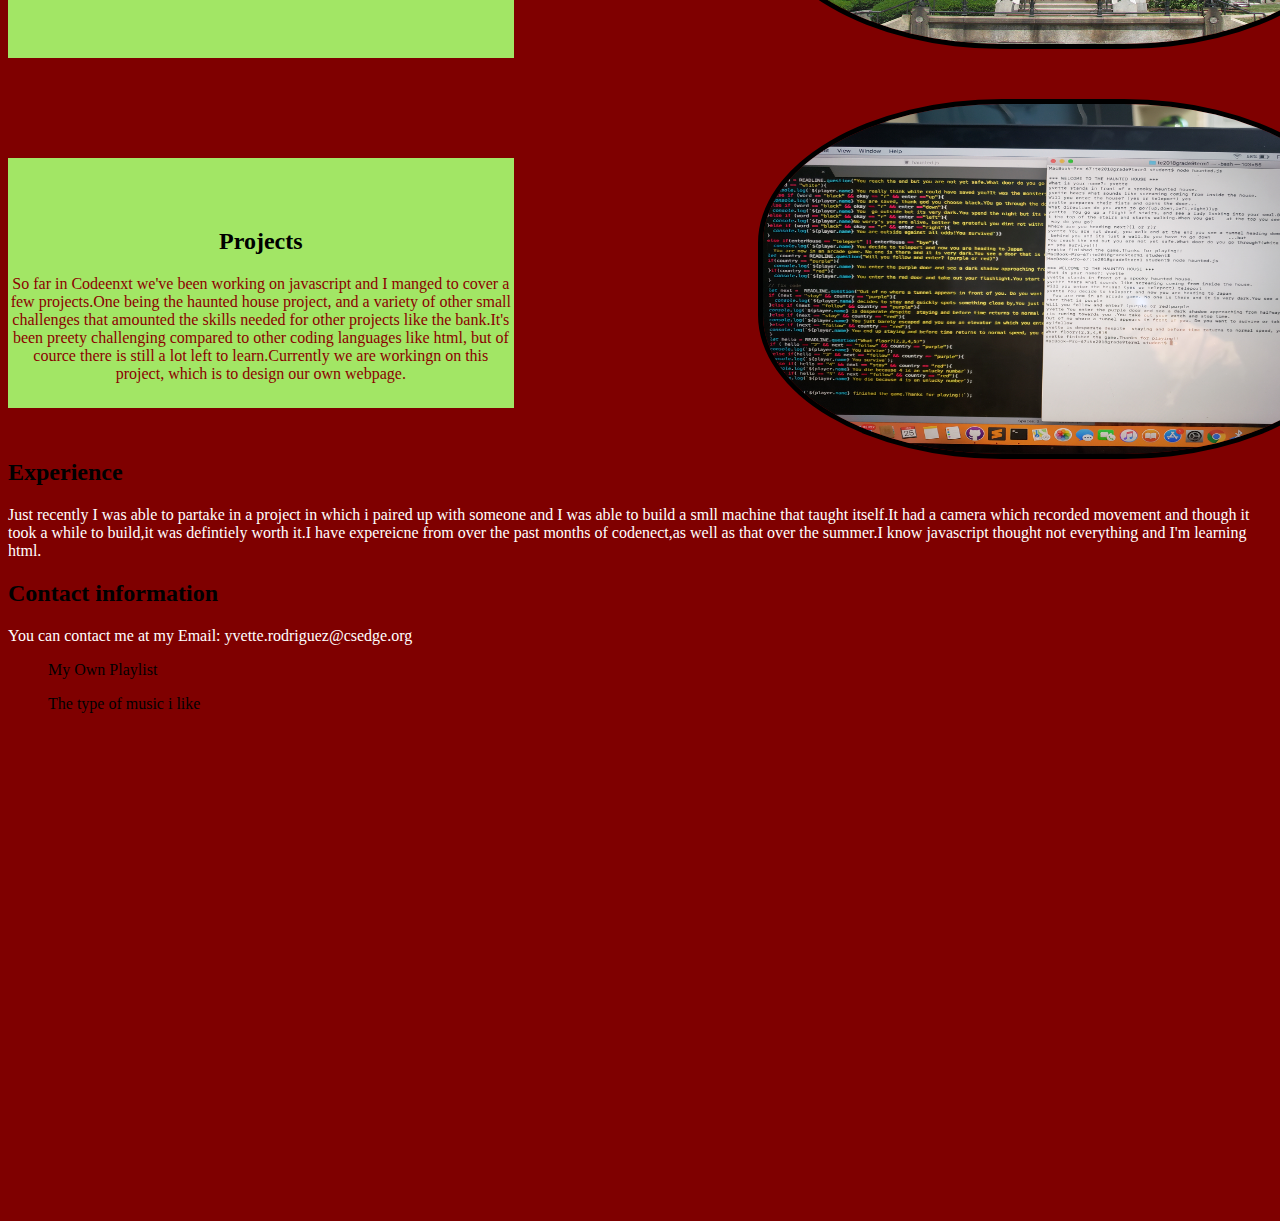
==== commit 707d5f8a: "java script" ====
--- a/index.html
+++ b/index.html
@@ -39,9 +39,10 @@
             <p>I'm fourteen years old and I've been living in the bronx for all my life.I come from a hispanic familly, specifcally from a Mexican one.I have dark hair and eyes, and my favorite color is blue.I've done track for at least 4 years,since I started in the third grade.It was the first year that they were emplacing that sport in my school and the minimun grade was third.I was a long distance runner and I did relay.My relay team went to the championships for two years in a row.This year I am joining swimming since I also enjoy doing that.I go to Bard highschool Early college in Manhattan and its a 2 year highschool and college.Its reallly hard but I like it.I got into the school throught a written test and an interview.The process was easy but staying and getting good grades is what is hard.I communite for an hour in a half,which isn't really that good for my liking.</p>
               
 
-<img style="float: left; margin: -300px 0px 0px 750px;" src="running.gif" height ="350" width="600" />
+        <img style="float: left; margin: -300px 0px 0px 750px;" src="running.gif" height ="350" width="600" />
 
-        </div>
+       </div>
+
   <div class="section-3">
         
           <h2 id="future">Goals</h2>
@@ -66,10 +67,8 @@
            <ol>The type of music i like</ol>
  <iframe src="https://open.spotify.com/embed/user/a5m69ecu8pq6xq50mulhnoy70/playlist/5HWAsvhJxxKJhZoA5peuWm" width="300" height="480" frameborder="0" allowtransparency="true" allow="encrypted-media"></iframe>
     </main>
+    <script src="script.js"></script>
   </body>
 
 
-
-
-
 </html>
